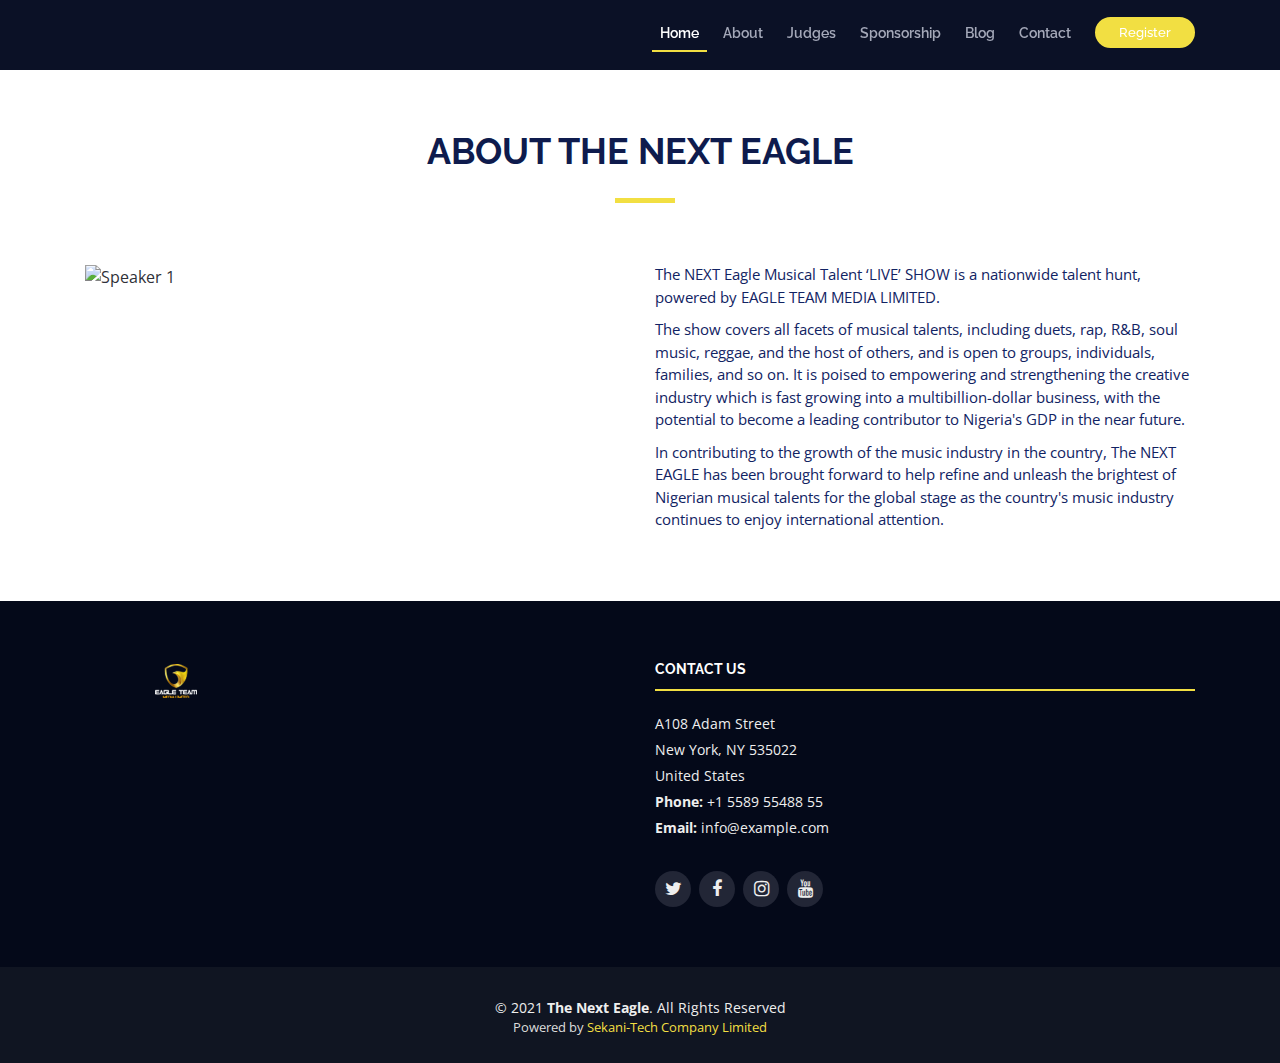
==== about.html @ f55b1b16 "changes" ====
<!DOCTYPE html>
<html lang="en">

<head>
  <meta charset="utf-8">
  <meta content="width=device-width, initial-scale=1.0" name="viewport">

  <title>The Next Eagle</title>
  <meta content="" name="descriptison">
  <meta content="" name="keywords">

  <!-- Favicons -->
  <link href="assets/img/favicon.png" rel="icon">
  <link href="assets/img/apple-touch-icon.png" rel="apple-touch-icon">

  <!-- Google Fonts -->
  <link href="https://fonts.googleapis.com/css?family=Open+Sans:300,300i,400,400i,700,700i|Raleway:300,400,500,700,800"
    rel="stylesheet">

  <!-- Vendor CSS Files -->
  <link href="assets/vendor/bootstrap/css/bootstrap.min.css" rel="stylesheet">
  <link href="assets/vendor/animate.css/animate.min.css" rel="stylesheet">
  <link href="assets/vendor/venobox/venobox.css" rel="stylesheet">
  <link href="assets/vendor/font-awesome/css/font-awesome.min.css" rel="stylesheet">
  <link href="assets/vendor/owl.carousel/assets/owl.carousel.min.css" rel="stylesheet">

  <!-- Template Main CSS File -->
  <link href="assets/css/style.css" rel="stylesheet">

  <!-- =======================================================
  * Template Name: TheEvent - v2.0.0
  * Template URL: https://bootstrapmade.com/theevent-conference-event-bootstrap-template/
  * Author: BootstrapMade.com
  * License: https://bootstrapmade.com/license/
  ======================================================== -->
</head>

<body>

  <!-- ======= Header ======= -->
  <header id="header" class="header-fixed">
    <div class="container">

      <div id="logo" class="pull-left">
        <!-- Uncomment below if you prefer to use a text logo -->
        <!-- <h1><a href="#intro">The<span>Event</span></a></h1>-->
        <a href="index.html" class="scrollto"><img src="assets/img/eagleteam.png" width="" alt="" title=""></a>
      </div>

      <nav id="nav-menu-container">
        <ul class="nav-menu">
          <li class="menu-active"><a href="index.html">Home</a></li>
          <li><a href="about.html">About</a></li>
          <li><a href="#speakers">Judges</a></li>
          <li><a href="#sponsors">Sponsorship</a></li>
          <li><a href="#contact">Blog</a></li>
          <li><a href="#contact">Contact</a></li>
          <li class="buy-tickets"><a href="register.html">Register</a></li>
          
        </ul>
      </nav><!-- #nav-menu-container -->
    </div>
  </header><!-- End Header -->

  <main id="main" class="main-page">

    <!-- ======= Speaker Details Sectionn ======= -->
    <section id="speakers-details" class="wow fadeIn">
      <div class="container">
        <div class="section-header">
          <h2>About The Next Eagle</h2>
          <!-- <p>Praesentium ut qui possimus sapiente nulla.</p> -->
        </div>

        <div class="row">
          <div class="col-md-6">
            <img src="assets/img/speakers/eagle.png" alt="Speaker 1" class="img-fluid">
          </div>

          <div class="col-md-6">
            <div class="details">
              <p>The NEXT Eagle Musical Talent ‘LIVE’ SHOW is a nationwide talent hunt, powered by EAGLE TEAM MEDIA
                LIMITED.</p>

              <p>The show covers all facets of musical talents, including duets, rap, R&B, soul music, reggae, and the
                host of others, and is open to groups, individuals, families, and so on. It is poised to empowering and
                strengthening the creative industry which is fast growing into a multibillion-dollar business, with the
                potential to become a leading contributor to Nigeria's GDP in the near future.</p>

              <p>In contributing to the growth of the music industry in the country, The NEXT EAGLE has been brought
                forward to help refine and unleash the brightest of Nigerian musical talents for the global stage as the
                country's music industry continues to enjoy international attention.</p>

            </div>
          </div>

        </div>
      </div>

    </section>

  </main><!-- End #main -->

  <!-- ======= Footer ======= -->
  <footer id="footer">
    <div class="footer-top">
      <div class="container">
        <div class="row">

          <div class="col-lg-6 col-md-6 footer-info">
            <img src="assets/img/thnexteaglee.png" alt="TheEvenet">
            <!-- <p>The NEXT Eagle Musical Talent LIVE Show is a nationwide talent hunt, powered by EAGLE TEAM MEDIA LIMITED. The show covers all facets of musical talents, including duets, rap, R&B, soul music, reggae, and the host of others, and is open to groups, individuals, families, and so on. It is poised to empowering and strengthening the creative industry which is fast growing into a multibillion-dollar business, with potential to become a leading contributor to Nigeria's GDP in the near future.</p> -->
          </div>

          <div class="col-lg-6 col-md-6 footer-contact">
            <h4>Contact Us</h4>
            <p>
              A108 Adam Street <br>
              New York, NY 535022<br>
              United States <br>
              <strong>Phone:</strong> +1 5589 55488 55<br>
              <strong>Email:</strong> info@example.com<br>
            </p>

            <div class="social-links">
              <a href="#" class="twitter"><i class="fa fa-twitter"></i></a>
              <a href="#" class="facebook"><i class="fa fa-facebook"></i></a>
              <a href="#" class="instagram"><i class="fa fa-instagram"></i></a>
              <a href="#" class="youtube"><i class="fa fa-youtube"></i></a>
            </div>

          </div>

        </div>


      </div>
    </div>
    </div>

    <div class="container">
      <div class="copyright">
        &copy; 2021 <strong>The Next Eagle</strong>. All Rights Reserved
      </div>
      <div class="credits">
        <!--
        All the links in the footer should remain intact.
        You can delete the links only if you purchased the pro version.
        Licensing information: https://bootstrapmade.com/license/
        Purchase the pro version with working PHP/AJAX contact form: https://bootstrapmade.com/buy/?theme=TheEvent
      -->
        Powered by <a href="https://sekanisystems.com.ng/" target="_blank">Sekani-Tech Company Limited</a>
      </div>
    </div>
  </footer><!-- End  Footer -->

  <a href="#" class="back-to-top"><i class="fa fa-angle-up"></i></a>

  <!-- Vendor JS Files -->
  <script src="assets/vendor/jquery/jquery.min.js"></script>
  <script src="assets/vendor/bootstrap/js/bootstrap.bundle.min.js"></script>
  <script src="assets/vendor/jquery.easing/jquery.easing.min.js"></script>
  <script src="assets/vendor/php-email-form/validate.js"></script>
  <script src="assets/vendor/wow/wow.min.js"></script>
  <script src="assets/vendor/venobox/venobox.min.js"></script>
  <script src="assets/vendor/owl.carousel/owl.carousel.min.js"></script>
  <script src="assets/vendor/superfish/superfish.min.js"></script>
  <script src="assets/vendor/hoverIntent/hoverIntent.js"></script>

  <!-- Template Main JS File -->
  <script src="assets/js/main.js"></script>

</body>

</html>
---- assets/vendor/venobox/venobox.css ----
/* ------ venobox.css --------*/
.vbox-overlay *, .vbox-overlay *:before, .vbox-overlay *:after{
    -webkit-backface-visibility: hidden;
    -webkit-box-sizing:border-box;
    -moz-box-sizing:border-box;
    box-sizing:border-box;
}
.vbox-overlay * { 
    -webkit-backface-visibility: visible;
    backface-visibility: visible;
}
.vbox-overlay{
    display: -webkit-flex;
    display: flex;
    -webkit-flex-direction: column;
    flex-direction: column;
    -webkit-justify-content: center;
    justify-content: center;
    -webkit-align-items: center;
    align-items: center;
    position: fixed;
    left: 0;
    top: 0;
    bottom: 0;
    right: 0;
    z-index: 1040;
    -webkit-transform:translateZ(1000px);
    transform: translateZ(1000px);
    transform-style: preserve-3d;
}

/* ----- navigation ----- */
.vbox-title{
    width: 100%;
    height: 40px;
    float: left;
    text-align: center;
    line-height: 28px;
    font-size: 12px;
    padding: 6px 40px;
    overflow: hidden;
    position: fixed;
    display: none;
    left: 0;
    z-index: 1050;
}
.vbox-close{
    cursor: pointer;
    position: fixed;
    top: -1px;
    right: 0;
    width: 50px;
    height: 40px;
    padding: 6px;
    display: block;
    background-position:10px center;
    overflow: hidden;
    font-size: 24px;
    line-height: 1;
    text-align: center;
    z-index: 1050;
}
.vbox-num{
    cursor: pointer;
    position: fixed;
    left: 0;
    height: 40px;
    display: block;
    overflow: hidden;
    line-height: 28px;
    font-size: 12px;
    padding: 6px 10px;
    display: none;
    z-index: 1050;
}
/* ----- navigation ARROWS ----- */
.vbox-next, .vbox-prev{
    position: fixed;
    top: 50%;
    margin-top: -15px;
    overflow: hidden;
    cursor: pointer;
    display: block;
    width: 45px;
    height: 45px;
    z-index: 1050;
}
.vbox-next span, .vbox-prev span{
    position: relative;
    width: 20px;
    height: 20px;
    border: 2px solid transparent;
    border-top-color: #B6B6B6;
    border-right-color: #B6B6B6;
    text-indent: -100px;
    position: absolute;
    top: 8px;
    display: block;
}
.vbox-prev{
    left: 15px;
}
.vbox-next{
    right: 15px;
}
.vbox-prev span{
    left: 10px;
    -ms-transform: rotate(-135deg);
    -webkit-transform: rotate(-135deg);
    transform: rotate(-135deg);
}
.vbox-next span{
    -ms-transform: rotate(45deg);
    -webkit-transform: rotate(45deg);
    transform: rotate(45deg);
    right: 10px;
}
/* ------- inline window ------ */
.vbox-inline{
    width: 420px;
    height: 315px;
    height: 70vh;
    padding: 10px;
    background: #fff;
    margin: 0 auto;
    overflow: auto;
    text-align: left;
}
/* ------- Video & iFrames window ------ */
.venoframe{
    max-width: 100%;
    width: 100%;
    border: none;
    width: 100%;
    height: 260px;
    height: 70vh;
}
.venoframe.vbvid{
    height: 260px;
}
@media (min-width: 768px) {
    .venoframe, .vbox-inline{
        width: 90%;
        height: 360px;
        height: 70vh;
    }
    .venoframe.vbvid{
        width: 640px;
        height: 360px;
    }
}
@media (min-width: 992px) {
    .venoframe, .vbox-inline{
        max-width: 1200px;
        width: 80%;
        height: 540px;
        height: 70vh;
    }
    .venoframe.vbvid{
        width: 960px;
        height: 540px;
    }
}
/* 
Please do NOT edit this part! 
or at least read this note: http://i.imgur.com/7C0ws9e.gif
*/
.vbox-open{
    overflow: hidden;
}
.vbox-container{
    position: absolute;
    left: 0;
    right: 0;
    top: 0;
    bottom: 0;
    overflow-x: hidden;
    overflow-y: scroll;
    overflow-scrolling: touch;
    -webkit-overflow-scrolling: touch;
    z-index: 20;
    max-height: 100%;

}

.vbox-content{
    text-align: center;
    float: left;
    width: 100%;
    position: relative;
    overflow: hidden;
    padding: 20px 10px;
}
.vbox-container img{
    max-width: 100%;
    height: auto;
}
.vbox-figlio{
    box-shadow: 0 0 12px rgba(0,0,0,0.19), 0 6px 6px rgba(0,0,0,0.23);
    max-width: 100%;
    text-align: initial;
}
img.vbox-figlio{
    -webkit-user-select: none;
-khtml-user-select: none;
-moz-user-select: none;
-o-user-select: none;
user-select: none;
}
.vbox-content.swipe-left{
    margin-left: -200px !important;
}
.vbox-content.swipe-right{
    margin-left: 200px !important;
}
.vbox-animated{
    webkit-transition: margin 300ms ease-out;
    transition: margin 300ms ease-out;
}

/* ---------- preloader ----------
 * SPINKIT 
 * http://tobiasahlin.com/spinkit/
-------------------------------- */
.sk-double-bounce,.sk-rotating-plane{width:40px;height:40px;margin:40px auto}.sk-rotating-plane{background-color:#333;-webkit-animation:sk-rotatePlane 1.2s infinite ease-in-out;animation:sk-rotatePlane 1.2s infinite ease-in-out}@-webkit-keyframes sk-rotatePlane{0%{-webkit-transform:perspective(120px) rotateX(0) rotateY(0);transform:perspective(120px) rotateX(0) rotateY(0)}50%{-webkit-transform:perspective(120px) rotateX(-180.1deg) rotateY(0);transform:perspective(120px) rotateX(-180.1deg) rotateY(0)}100%{-webkit-transform:perspective(120px) rotateX(-180deg) rotateY(-179.9deg);transform:perspective(120px) rotateX(-180deg) rotateY(-179.9deg)}}@keyframes sk-rotatePlane{0%{-webkit-transform:perspective(120px) rotateX(0) rotateY(0);transform:perspective(120px) rotateX(0) rotateY(0)}50%{-webkit-transform:perspective(120px) rotateX(-180.1deg) rotateY(0);transform:perspective(120px) rotateX(-180.1deg) rotateY(0)}100%{-webkit-transform:perspective(120px) rotateX(-180deg) rotateY(-179.9deg);transform:perspective(120px) rotateX(-180deg) rotateY(-179.9deg)}}.sk-double-bounce{position:relative}.sk-double-bounce .sk-child{width:100%;height:100%;border-radius:50%;background-color:#333;opacity:.6;position:absolute;top:0;left:0;-webkit-animation:sk-doubleBounce 2s infinite ease-in-out;animation:sk-doubleBounce 2s infinite ease-in-out}.sk-chasing-dots .sk-child,.sk-spinner-pulse,.sk-three-bounce .sk-child{background-color:#333;border-radius:100%}.sk-double-bounce .sk-double-bounce2{-webkit-animation-delay:-1s;animation-delay:-1s}@-webkit-keyframes sk-doubleBounce{0%,100%{-webkit-transform:scale(0);transform:scale(0)}50%{-webkit-transform:scale(1);transform:scale(1)}}@keyframes sk-doubleBounce{0%,100%{-webkit-transform:scale(0);transform:scale(0)}50%{-webkit-transform:scale(1);transform:scale(1)}}.sk-wave{margin:40px auto;width:50px;height:40px;text-align:center;font-size:10px}.sk-wave .sk-rect{background-color:#333;height:100%;width:6px;display:inline-block;-webkit-animation:sk-waveStretchDelay 1.2s infinite ease-in-out;animation:sk-waveStretchDelay 1.2s infinite ease-in-out}.sk-wave .sk-rect1{-webkit-animation-delay:-1.2s;animation-delay:-1.2s}.sk-wave .sk-rect2{-webkit-animation-delay:-1.1s;animation-delay:-1.1s}.sk-wave .sk-rect3{-webkit-animation-delay:-1s;animation-delay:-1s}.sk-wave .sk-rect4{-webkit-animation-delay:-.9s;animation-delay:-.9s}.sk-wave .sk-rect5{-webkit-animation-delay:-.8s;animation-delay:-.8s}@-webkit-keyframes sk-waveStretchDelay{0%,100%,40%{-webkit-transform:scaleY(.4);transform:scaleY(.4)}20%{-webkit-transform:scaleY(1);transform:scaleY(1)}}@keyframes sk-waveStretchDelay{0%,100%,40%{-webkit-transform:scaleY(.4);transform:scaleY(.4)}20%{-webkit-transform:scaleY(1);transform:scaleY(1)}}.sk-wandering-cubes{margin:40px auto;width:40px;height:40px;position:relative}.sk-wandering-cubes .sk-cube{background-color:#333;width:10px;height:10px;position:absolute;top:0;left:0;-webkit-animation:sk-wanderingCube 1.8s ease-in-out -1.8s infinite both;animation:sk-wanderingCube 1.8s ease-in-out -1.8s infinite both}.sk-chasing-dots,.sk-spinner-pulse{width:40px;height:40px;margin:40px auto}.sk-wandering-cubes .sk-cube2{-webkit-animation-delay:-.9s;animation-delay:-.9s}@-webkit-keyframes sk-wanderingCube{0%{-webkit-transform:rotate(0);transform:rotate(0)}25%{-webkit-transform:translateX(30px) rotate(-90deg) scale(.5);transform:translateX(30px) rotate(-90deg) scale(.5)}50%{-webkit-transform:translateX(30px) translateY(30px) rotate(-179deg);transform:translateX(30px) translateY(30px) rotate(-179deg)}50.1%{-webkit-transform:translateX(30px) translateY(30px) rotate(-180deg);transform:translateX(30px) translateY(30px) rotate(-180deg)}75%{-webkit-transform:translateX(0) translateY(30px) rotate(-270deg) scale(.5);transform:translateX(0) translateY(30px) rotate(-270deg) scale(.5)}100%{-webkit-transform:rotate(-360deg);transform:rotate(-360deg)}}@keyframes sk-wanderingCube{0%{-webkit-transform:rotate(0);transform:rotate(0)}25%{-webkit-transform:translateX(30px) rotate(-90deg) scale(.5);transform:translateX(30px) rotate(-90deg) scale(.5)}50%{-webkit-transform:translateX(30px) translateY(30px) rotate(-179deg);transform:translateX(30px) translateY(30px) rotate(-179deg)}50.1%{-webkit-transform:translateX(30px) translateY(30px) rotate(-180deg);transform:translateX(30px) translateY(30px) rotate(-180deg)}75%{-webkit-transform:translateX(0) translateY(30px) rotate(-270deg) scale(.5);transform:translateX(0) translateY(30px) rotate(-270deg) scale(.5)}100%{-webkit-transform:rotate(-360deg);transform:rotate(-360deg)}}.sk-spinner-pulse{-webkit-animation:sk-pulseScaleOut 1s infinite ease-in-out;animation:sk-pulseScaleOut 1s infinite ease-in-out}@-webkit-keyframes sk-pulseScaleOut{0%{-webkit-transform:scale(0);transform:scale(0)}100%{-webkit-transform:scale(1);transform:scale(1);opacity:0}}@keyframes sk-pulseScaleOut{0%{-webkit-transform:scale(0);transform:scale(0)}100%{-webkit-transform:scale(1);transform:scale(1);opacity:0}}.sk-chasing-dots{position:relative;text-align:center;-webkit-animation:sk-chasingDotsRotate 2s infinite linear;animation:sk-chasingDotsRotate 2s infinite linear}.sk-chasing-dots .sk-child{width:60%;height:60%;display:inline-block;position:absolute;top:0;-webkit-animation:sk-chasingDotsBounce 2s infinite ease-in-out;animation:sk-chasingDotsBounce 2s infinite ease-in-out}.sk-chasing-dots .sk-dot2{top:auto;bottom:0;-webkit-animation-delay:-1s;animation-delay:-1s}@-webkit-keyframes sk-chasingDotsRotate{100%{-webkit-transform:rotate(360deg);transform:rotate(360deg)}}@keyframes sk-chasingDotsRotate{100%{-webkit-transform:rotate(360deg);transform:rotate(360deg)}}@-webkit-keyframes sk-chasingDotsBounce{0%,100%{-webkit-transform:scale(0);transform:scale(0)}50%{-webkit-transform:scale(1);transform:scale(1)}}@keyframes sk-chasingDotsBounce{0%,100%{-webkit-transform:scale(0);transform:scale(0)}50%{-webkit-transform:scale(1);transform:scale(1)}}.sk-three-bounce{margin:40px auto;width:80px;text-align:center}.sk-three-bounce .sk-child{width:20px;height:20px;display:inline-block;-webkit-animation:sk-three-bounce 1.4s ease-in-out 0s infinite both;animation:sk-three-bounce 1.4s ease-in-out 0s infinite both}.sk-circle .sk-child:before,.sk-fading-circle .sk-circle:before{display:block;border-radius:100%;content:'';background-color:#333}.sk-three-bounce .sk-bounce1{-webkit-animation-delay:-.32s;animation-delay:-.32s}.sk-three-bounce .sk-bounce2{-webkit-animation-delay:-.16s;animation-delay:-.16s}@-webkit-keyframes sk-three-bounce{0%,100%,80%{-webkit-transform:scale(0);transform:scale(0)}40%{-webkit-transform:scale(1);transform:scale(1)}}@keyframes sk-three-bounce{0%,100%,80%{-webkit-transform:scale(0);transform:scale(0)}40%{-webkit-transform:scale(1);transform:scale(1)}}.sk-circle{margin:40px auto;width:40px;height:40px;position:relative}.sk-circle .sk-child{width:100%;height:100%;position:absolute;left:0;top:0}.sk-circle .sk-child:before{margin:0 auto;width:15%;height:15%;-webkit-animation:sk-circleBounceDelay 1.2s infinite ease-in-out both;animation:sk-circleBounceDelay 1.2s infinite ease-in-out both}.sk-circle .sk-circle2{-webkit-transform:rotate(30deg);-ms-transform:rotate(30deg);transform:rotate(30deg)}.sk-circle .sk-circle3{-webkit-transform:rotate(60deg);-ms-transform:rotate(60deg);transform:rotate(60deg)}.sk-circle .sk-circle4{-webkit-transform:rotate(90deg);-ms-transform:rotate(90deg);transform:rotate(90deg)}.sk-circle .sk-circle5{-webkit-transform:rotate(120deg);-ms-transform:rotate(120deg);transform:rotate(120deg)}.sk-circle .sk-circle6{-webkit-transform:rotate(150deg);-ms-transform:rotate(150deg);transform:rotate(150deg)}.sk-circle .sk-circle7{-webkit-transform:rotate(180deg);-ms-transform:rotate(180deg);transform:rotate(180deg)}.sk-circle .sk-circle8{-webkit-transform:rotate(210deg);-ms-transform:rotate(210deg);transform:rotate(210deg)}.sk-circle .sk-circle9{-webkit-transform:rotate(240deg);-ms-transform:rotate(240deg);transform:rotate(240deg)}.sk-circle .sk-circle10{-webkit-transform:rotate(270deg);-ms-transform:rotate(270deg);transform:rotate(270deg)}.sk-circle .sk-circle11{-webkit-transform:rotate(300deg);-ms-transform:rotate(300deg);transform:rotate(300deg)}.sk-circle .sk-circle12{-webkit-transform:rotate(330deg);-ms-transform:rotate(330deg);transform:rotate(330deg)}.sk-circle .sk-circle2:before{-webkit-animation-delay:-1.1s;animation-delay:-1.1s}.sk-circle .sk-circle3:before{-webkit-animation-delay:-1s;animation-delay:-1s}.sk-circle .sk-circle4:before{-webkit-animation-delay:-.9s;animation-delay:-.9s}.sk-circle .sk-circle5:before{-webkit-animation-delay:-.8s;animation-delay:-.8s}.sk-circle .sk-circle6:before{-webkit-animation-delay:-.7s;animation-delay:-.7s}.sk-circle .sk-circle7:before{-webkit-animation-delay:-.6s;animation-delay:-.6s}.sk-circle .sk-circle8:before{-webkit-animation-delay:-.5s;animation-delay:-.5s}.sk-circle .sk-circle9:before{-webkit-animation-delay:-.4s;animation-delay:-.4s}.sk-circle .sk-circle10:before{-webkit-animation-delay:-.3s;animation-delay:-.3s}.sk-circle .sk-circle11:before{-webkit-animation-delay:-.2s;animation-delay:-.2s}.sk-circle .sk-circle12:before{-webkit-animation-delay:-.1s;animation-delay:-.1s}@-webkit-keyframes sk-circleBounceDelay{0%,100%,80%{-webkit-transform:scale(0);transform:scale(0)}40%{-webkit-transform:scale(1);transform:scale(1)}}@keyframes sk-circleBounceDelay{0%,100%,80%{-webkit-transform:scale(0);transform:scale(0)}40%{-webkit-transform:scale(1);transform:scale(1)}}.sk-cube-grid{width:40px;height:40px;margin:40px auto}.sk-cube-grid .sk-cube{width:33.33%;height:33.33%;background-color:#333;float:left;-webkit-animation:sk-cubeGridScaleDelay 1.3s infinite ease-in-out;animation:sk-cubeGridScaleDelay 1.3s infinite ease-in-out}.sk-cube-grid .sk-cube1{-webkit-animation-delay:.2s;animation-delay:.2s}.sk-cube-grid .sk-cube2{-webkit-animation-delay:.3s;animation-delay:.3s}.sk-cube-grid .sk-cube3{-webkit-animation-delay:.4s;animation-delay:.4s}.sk-cube-grid .sk-cube4{-webkit-animation-delay:.1s;animation-delay:.1s}.sk-cube-grid .sk-cube5{-webkit-animation-delay:.2s;animation-delay:.2s}.sk-cube-grid .sk-cube6{-webkit-animation-delay:.3s;animation-delay:.3s}.sk-cube-grid .sk-cube7{-webkit-animation-delay:0ms;animation-delay:0ms}.sk-cube-grid .sk-cube8{-webkit-animation-delay:.1s;animation-delay:.1s}.sk-cube-grid .sk-cube9{-webkit-animation-delay:.2s;animation-delay:.2s}@-webkit-keyframes sk-cubeGridScaleDelay{0%,100%,70%{-webkit-transform:scale3D(1,1,1);transform:scale3D(1,1,1)}35%{-webkit-transform:scale3D(0,0,1);transform:scale3D(0,0,1)}}@keyframes sk-cubeGridScaleDelay{0%,100%,70%{-webkit-transform:scale3D(1,1,1);transform:scale3D(1,1,1)}35%{-webkit-transform:scale3D(0,0,1);transform:scale3D(0,0,1)}}.sk-fading-circle{margin:40px auto;width:40px;height:40px;position:relative}.sk-fading-circle .sk-circle{width:100%;height:100%;position:absolute;left:0;top:0}.sk-fading-circle .sk-circle:before{margin:0 auto;width:15%;height:15%;-webkit-animation:sk-circleFadeDelay 1.2s infinite ease-in-out both;animation:sk-circleFadeDelay 1.2s infinite ease-in-out both}.sk-fading-circle .sk-circle2{-webkit-transform:rotate(30deg);-ms-transform:rotate(30deg);transform:rotate(30deg)}.sk-fading-circle .sk-circle3{-webkit-transform:rotate(60deg);-ms-transform:rotate(60deg);transform:rotate(60deg)}.sk-fading-circle .sk-circle4{-webkit-transform:rotate(90deg);-ms-transform:rotate(90deg);transform:rotate(90deg)}.sk-fading-circle .sk-circle5{-webkit-transform:rotate(120deg);-ms-transform:rotate(120deg);transform:rotate(120deg)}.sk-fading-circle .sk-circle6{-webkit-transform:rotate(150deg);-ms-transform:rotate(150deg);transform:rotate(150deg)}.sk-fading-circle .sk-circle7{-webkit-transform:rotate(180deg);-ms-transform:rotate(180deg);transform:rotate(180deg)}.sk-fading-circle .sk-circle8{-webkit-transform:rotate(210deg);-ms-transform:rotate(210deg);transform:rotate(210deg)}.sk-fading-circle .sk-circle9{-webkit-transform:rotate(240deg);-ms-transform:rotate(240deg);transform:rotate(240deg)}.sk-fading-circle .sk-circle10{-webkit-transform:rotate(270deg);-ms-transform:rotate(270deg);transform:rotate(270deg)}.sk-fading-circle .sk-circle11{-webkit-transform:rotate(300deg);-ms-transform:rotate(300deg);transform:rotate(300deg)}.sk-fading-circle .sk-circle12{-webkit-transform:rotate(330deg);-ms-transform:rotate(330deg);transform:rotate(330deg)}.sk-fading-circle .sk-circle2:before{-webkit-animation-delay:-1.1s;animation-delay:-1.1s}.sk-fading-circle .sk-circle3:before{-webkit-animation-delay:-1s;animation-delay:-1s}.sk-fading-circle .sk-circle4:before{-webkit-animation-delay:-.9s;animation-delay:-.9s}.sk-fading-circle .sk-circle5:before{-webkit-animation-delay:-.8s;animation-delay:-.8s}.sk-fading-circle .sk-circle6:before{-webkit-animation-delay:-.7s;animation-delay:-.7s}.sk-fading-circle .sk-circle7:before{-webkit-animation-delay:-.6s;animation-delay:-.6s}.sk-fading-circle .sk-circle8:before{-webkit-animation-delay:-.5s;animation-delay:-.5s}.sk-fading-circle .sk-circle9:before{-webkit-animation-delay:-.4s;animation-delay:-.4s}.sk-fading-circle .sk-circle10:before{-webkit-animation-delay:-.3s;animation-delay:-.3s}.sk-fading-circle .sk-circle11:before{-webkit-animation-delay:-.2s;animation-delay:-.2s}.sk-fading-circle .sk-circle12:before{-webkit-animation-delay:-.1s;animation-delay:-.1s}@-webkit-keyframes sk-circleFadeDelay{0%,100%,39%{opacity:0}40%{opacity:1}}@keyframes sk-circleFadeDelay{0%,100%,39%{opacity:0}40%{opacity:1}}.sk-folding-cube{margin:40px auto;width:40px;height:40px;position:relative;-webkit-transform:rotateZ(45deg);transform:rotateZ(45deg)}.sk-folding-cube .sk-cube{float:left;width:50%;height:50%;position:relative;-webkit-transform:scale(1.1);-ms-transform:scale(1.1);transform:scale(1.1)}.sk-folding-cube .sk-cube:before{content:'';position:absolute;top:0;left:0;width:100%;height:100%;background-color:#333;-webkit-animation:sk-foldCubeAngle 2.4s infinite linear both;animation:sk-foldCubeAngle 2.4s infinite linear both;-webkit-transform-origin:100% 100%;-ms-transform-origin:100% 100%;transform-origin:100% 100%}.sk-folding-cube .sk-cube2{-webkit-transform:scale(1.1) rotateZ(90deg);transform:scale(1.1) rotateZ(90deg)}.sk-folding-cube .sk-cube3{-webkit-transform:scale(1.1) rotateZ(180deg);transform:scale(1.1) rotateZ(180deg)}.sk-folding-cube .sk-cube4{-webkit-transform:scale(1.1) rotateZ(270deg);transform:scale(1.1) rotateZ(270deg)}.sk-folding-cube .sk-cube2:before{-webkit-animation-delay:.3s;animation-delay:.3s}.sk-folding-cube .sk-cube3:before{-webkit-animation-delay:.6s;animation-delay:.6s}.sk-folding-cube .sk-cube4:before{-webkit-animation-delay:.9s;animation-delay:.9s}@-webkit-keyframes sk-foldCubeAngle{0%,10%{-webkit-transform:perspective(140px) rotateX(-180deg);transform:perspective(140px) rotateX(-180deg);opacity:0}25%,75%{-webkit-transform:perspective(140px) rotateX(0);transform:perspective(140px) rotateX(0);opacity:1}100%,90%{-webkit-transform:perspective(140px) rotateY(180deg);transform:perspective(140px) rotateY(180deg);opacity:0}}@keyframes sk-foldCubeAngle{0%,10%{-webkit-transform:perspective(140px) rotateX(-180deg);transform:perspective(140px) rotateX(-180deg);opacity:0}25%,75%{-webkit-transform:perspective(140px) rotateX(0);transform:perspective(140px) rotateX(0);opacity:1}100%,90%{-webkit-transform:perspective(140px) rotateY(180deg);transform:perspective(140px) rotateY(180deg);opacity:0}}
---- assets/css/style.css ----
/**
* Template Name: TheEvent - v2.0.0
* Template URL: https://bootstrapmade.com/theevent-conference-event-bootstrap-template/
* Author: BootstrapMade.com
* License: https://bootstrapmade.com/license/
*/

/*--------------------------------------------------------------
# General
--------------------------------------------------------------*/
body {
  background: #fff;
  color: #2f3138;
  font-family: "Open Sans", sans-serif;
}

a {
  color: #f2df42;
  transition: 0.5s;
}

a:hover, a:active, a:focus {
  color: #f8234a;
  outline: none;
  text-decoration: none;
}

p {
  padding: 0;
  margin: 0 0 30px 0;
}

h1, h2, h3, h4, h5, h6 {
  font-family: "Raleway", sans-serif;
  font-weight: 400;
  margin: 0 0 20px 0;
  padding: 0;
  color: #0e1b4d;
}

.main-page {
  margin-top: 70px;
}

.wow {
  visibility: hidden;
}

/* Prelaoder */
#preloader {
  position: fixed;
  left: 0;
  top: 0;
  z-index: 999;
  width: 100%;
  height: 100%;
  overflow: visible;
  background: #fff url("../img/preloader.svg") no-repeat center center;
}

/* Back to top button */
.back-to-top {
  position: fixed;
  display: none;
  background: #f2df42;
  color: #fff;
  width: 40px;
  height: 40px;
  text-align: center;
  border-radius: 50px;
  right: 15px;
  bottom: 15px;
  transition: background 0.5s ease-in-out;
}

.back-to-top i {
  font-size: 24px;
  padding-top: 6px;
}

@media (max-width: 768px) {
  .back-to-top {
    bottom: 15px;
  }
}

.back-to-top:focus {
  background: #e0072f;
  color: #fff;
  outline: none;
}

.back-to-top:hover {
  background: #e0072f;
  color: #fff;
}

/* Sections Header
--------------------------------*/
.section-header {
  margin-bottom: 60px;
  position: relative;
  padding-bottom: 20px;
}

.section-header::before {
  content: '';
  position: absolute;
  display: block;
  width: 60px;
  height: 5px;
  background: #f2df42;
  bottom: 0;
  left: calc(50% - 25px);
}

.section-header h2 {
  font-size: 36px;
  text-transform: uppercase;
  text-align: center;
  font-weight: 700;
  margin-bottom: 10px;
}

.section-header p {
  text-align: center;
  padding: 0;
  margin: 0;
  font-size: 18px;
  font-weight: 500;
  color: #9195a2;
}

.section-with-bg {
  background-color: #f6f7fd;
}

/*--------------------------------------------------------------
# Header
--------------------------------------------------------------*/
#header {
  height: 90px;
  padding: 25px 0;
  position: fixed;
  left: 0;
  top: 0;
  right: 0;
  transition: all 0.5s;
  z-index: 997;
}

@media (max-width: 991px) {
  #header {
    background: rgba(6, 12, 34, 0.98);
    height: 70px;
    padding: 15px 0;
    transition: all 0.5s;
  }
}

@media (max-width: 1199px) {
  #header .container {
    max-width: 100%;
  }
}

#header.header-scrolled, #header.header-fixed {
  background: rgba(6, 12, 34, 0.98);
  height: 70px;
  padding: 15px 0;
  transition: all 0.5s;
}

#header #logo h1 {
  font-size: 36px;
  margin: 0;
  padding: 6px 0;
  line-height: 1;
  font-family: "Raleway", sans-serif;
  font-weight: 700;
  letter-spacing: 3px;
  text-transform: uppercase;
}

#header #logo h1 span {
  color: #f2df42;
}

#header #logo h1 a, #header #logo h1 a:hover {
  color: #fff;
}

#header #logo img {
  padding: 0;
  margin: 0;
  max-height: 60px;
  
}

/*--------------------------------------------------------------
# Navigation Menu
--------------------------------------------------------------*/
/* Nav Menu Essentials */
.nav-menu, .nav-menu * {
  margin: 0;
  padding: 0;
  list-style: none;
}

.nav-menu ul {
  position: absolute;
  display: none;
  top: 100%;
  left: 0;
  z-index: 99;
}

.nav-menu li {
  position: relative;
  white-space: nowrap;
}

.nav-menu > li {
  float: left;
}

.nav-menu li:hover > ul,
.nav-menu li.sfHover > ul {
  display: block;
}

.nav-menu ul ul {
  top: 0;
  left: 100%;
}

.nav-menu ul li {
  min-width: 180px;
}

/* Nav Menu Arrows */
.sf-arrows .sf-with-ul {
  padding-right: 30px;
}

.sf-arrows .sf-with-ul:after {
  content: "\f107";
  position: absolute;
  right: 15px;
  font-family: FontAwesome;
  font-style: normal;
  font-weight: normal;
}

.sf-arrows ul .sf-with-ul:after {
  content: "\f105";
}

/* Nav Meu Container */
#nav-menu-container {
  float: right;
  margin: 0;
}

@media (max-width: 991px) {
  #nav-menu-container {
    display: none;
  }
}

/* Nav Meu Styling */
.nav-menu a {
  padding: 8px;
  text-decoration: none;
  display: inline-block;
  color: rgba(202, 206, 221, 0.8);
  font-family: "Raleway", sans-serif;
  font-weight: 600;
  font-size: 14px;
  outline: none;
}

@media (max-width: 1199px) {
  .nav-menu a {
    padding: 8px 4px;
  }
}

.nav-menu .menu-active a, .nav-menu a:hover {
  color: #fff;
}

.nav-menu > li {
  margin-left: 8px;
}

.nav-menu > li > a:before {
  content: "";
  position: absolute;
  width: 0;
  height: 2px;
  bottom: 0;
  left: 0;
  background-color: #f2df42;
  visibility: hidden;
  transition: all 0.3s ease-in-out 0s;
}

.nav-menu a:hover:before, .nav-menu li:hover > a:before, .nav-menu .menu-active > a:before {
  visibility: visible;
  width: 100%;
}

.nav-menu li.buy-tickets a {
  color: #fff;
  background: #f2df42;
  padding: 7px 22px;
  border-radius: 50px;
  border: 2px solid #f2df42;
  transition: all ease-in-out 0.3s;
  font-weight: 500;
  margin-left: 8px;
  margin-top: 2px;
  line-height: 1;
  font-size: 13px;
}

.nav-menu li.buy-tickets a:hover {
  background: none;
}

.nav-menu li.buy-tickets:hover a:before, .nav-menu li.buy-tickets.menu-active a:before {
  visibility: hidden;
}

.nav-menu ul {
  margin: 4px 0 0 0;
  padding: 10px;
  box-shadow: 0px 0px 30px rgba(127, 137, 161, 0.25);
  background: #fff;
  border-radius: 3px;
}

.nav-menu ul li {
  transition: 0.3s;
}

.nav-menu ul li a {
  padding: 10px;
  color: #060c22;
  transition: 0.3s;
  display: block;
  font-size: 13px;
  text-transform: none;
  border-radius: 3px;
}

.nav-menu ul li:hover > a {
  background: #f2df42;
  color: #fff;
}

.nav-menu ul ul {
  margin: 0;
}

/* Mobile Nav Toggle */
#mobile-nav-toggle {
  position: fixed;
  right: 0;
  top: 0;
  z-index: 999;
  margin: 15px 15px 0 0;
  border: 0;
  background: none;
  font-size: 24px;
  display: none;
  transition: all 0.4s;
  outline: none;
  cursor: pointer;
}

#mobile-nav-toggle i {
  color: #fff;
}

@media (max-width: 991px) {
  #mobile-nav-toggle {
    display: inline;
  }
}

/* Mobile Nav Styling */
#mobile-nav {
  position: fixed;
  top: 0;
  padding-top: 18px;
  bottom: 0;
  z-index: 998;
  background: rgba(6, 12, 34, 0.9);
  left: -260px;
  width: 260px;
  overflow-y: auto;
  transition: 0.4s;
}

#mobile-nav ul {
  padding: 0;
  margin: 0;
  list-style: none;
}

#mobile-nav ul li {
  position: relative;
}

#mobile-nav ul li a {
  color: #fff;
  font-size: 17px;
  overflow: hidden;
  padding: 10px 22px 10px 15px;
  position: relative;
  text-decoration: none;
  width: 100%;
  display: block;
  outline: none;
}

#mobile-nav ul li a:hover {
  color: #f2df42;
}

#mobile-nav ul li li {
  padding-left: 30px;
}

#mobile-nav ul .menu-has-children i {
  position: absolute;
  right: 0;
  z-index: 99;
  padding: 15px;
  cursor: pointer;
  color: #fff;
}

#mobile-nav ul .menu-has-children i.fa-chevron-up {
  color: #f2df42;
}

#mobile-nav ul .menu-item-active {
  color: #f2df42;
}

#mobile-body-overly {
  width: 100%;
  height: 100%;
  z-index: 997;
  top: 0;
  left: 0;
  position: fixed;
  background: rgba(6, 12, 34, 0.8);
  display: none;
}

/* Mobile Nav body classes */
body.mobile-nav-active {
  overflow: hidden;
}

body.mobile-nav-active #mobile-nav {
  left: 0;
}

body.mobile-nav-active #mobile-nav-toggle {
  color: #fff;
}

/*--------------------------------------------------------------
# Intro Section
--------------------------------------------------------------*/
#intro {
  width: 100%;
  height: 100vh;
  background: url(../img/thenexteagle.jpg) top center;
  background-size: cover;
  overflow: hidden;
  position: relative;
}

@media (min-width: 1024px) {
  #intro {
    background-attachment: fixed;
  }
}

#intro:before {
  content: "";
  background: rgba(6, 12, 34, 0.8);
  position: absolute;
  bottom: 0;
  top: 0;
  left: 0;
  right: 0;
}

#intro .intro-container {
  position: absolute;
  bottom: 0;
  left: 0;
  top: 90px;
  right: 0;
  display: flex;
  justify-content: center;
  align-items: center;
  flex-direction: column;
  text-align: center;
  padding: 0 15px;
}

@media (max-width: 991px) {
  #intro .intro-container {
    top: 70px;
  }
}

#intro h1 {
  color: #fff;
  font-family: "Raleway", sans-serif;
  font-size: 56px;
  font-weight: 600;
  text-transform: uppercase;
}

#intro h1 span {
  color: #f2df42;
}

@media (max-width: 991px) {
  #intro h1 {
    font-size: 34px;
  }
}

#intro p {
  color: #f2df42;
  font-weight: 700;
  font-size: 20px;
}

@media (max-width: 991px) {
  #intro p {
    font-size: 16px;
  }
}

#intro .play-btn {
  width: 94px;
  height: 94px;
  background: radial-gradient(#f2df42 50%, rgba(101, 111, 150, 0.15) 52%);
  border-radius: 50%;
  display: block;
  position: relative;
  overflow: hidden;
}

#intro .play-btn::after {
  content: '';
  position: absolute;
  left: 50%;
  top: 50%;
  transform: translateX(-40%) translateY(-50%);
  width: 0;
  height: 0;
  border-top: 10px solid transparent;
  border-bottom: 10px solid transparent;
  border-left: 15px solid #fff;
  z-index: 100;
  transition: all 400ms cubic-bezier(0.55, 0.055, 0.675, 0.19);
}

#intro .play-btn:before {
  content: '';
  position: absolute;
  width: 120px;
  height: 120px;
  -webkit-animation-delay: 0s;
  animation-delay: 0s;
  -webkit-animation: pulsate-btn 2s;
  animation: pulsate-btn 2s;
  -webkit-animation-direction: forwards;
  animation-direction: forwards;
  -webkit-animation-iteration-count: infinite;
  animation-iteration-count: infinite;
  -webkit-animation-timing-function: steps;
  animation-timing-function: steps;
  opacity: 1;
  border-radius: 50%;
  border: 2px solid rgba(163, 163, 163, 0.4);
  top: -15%;
  left: -15%;
  background: rgba(198, 16, 0, 0);
}
#
#intro .play-btn:hover::after {
  border-left: 15px solid #f2df42;
  transform: scale(20);
}

#intro .play-btn:hover::before {
  content: '';
  position: absolute;
  left: 50%;
  top: 50%;
  transform: translateX(-40%) translateY(-50%);
  width: 0;
  height: 0;
  border: none;
  border-top: 10px solid transparent;
  border-bottom: 10px solid transparent;
  border-left: 15px solid #fff;
  z-index: 200;
  -webkit-animation: none;
  animation: none;
  border-radius: 0;
}

#intro .about-btn {
  font-family: "Raleway", sans-serif;
  font-weight: 500;
  font-size: 14px;
  letter-spacing: 1px;
  display: inline-block;
  padding: 12px 32px;
  border-radius: 50px;
  transition: 0.5s;
  line-height: 1;
  margin: 10px;
  color: #fff;
  -webkit-animation-delay: 0.8s;
  animation-delay: 0.8s;
  border: 2px solid #f2df42;
}

#intro .about-btn:hover {
  background: #f2df42;
  color: #fff;
}

@-webkit-keyframes pulsate-btn {
  0% {
    transform: scale(0.6, 0.6);
    opacity: 1;
  }
  100% {
    transform: scale(1, 1);
    opacity: 0;
  }
}

@keyframes pulsate-btn {
  0% {
    transform: scale(0.6, 0.6);
    opacity: 1;
  }
  100% {
    transform: scale(1, 1);
    opacity: 0;
  }
}

/*--------------------------------------------------------------
# About Section
--------------------------------------------------------------*/
#about {
  background: url("../img/about-bg.jpg");
  background-size: cover;
  overflow: hidden;
  position: relative;
  color: #fff;
  padding: 60px 0 40px 0;
}

@media (min-width: 1024px) {
  #about {
    background-attachment: fixed;
  }
}

#about:before {
  content: "";
  background: rgba(13, 20, 41, 0.8);
  position: absolute;
  bottom: 0;
  top: 0;
  left: 0;
  right: 0;
}

#about h2 {
  font-size: 36px;
  font-weight: bold;
  margin-bottom: 10px;
  color: #fff;
}

#about h3 {
  font-size: 18px;
  font-weight: bold;
  text-transform: uppercase;
  margin-bottom: 10px;
  color: #fff;
}

#about p {
  font-size: 14px;
  margin-bottom: 20px;
  color: #fff;
}

/*--------------------------------------------------------------
# Speakers Section
--------------------------------------------------------------*/
#speakers {
  padding: 60px 0 30px 0;
}

#speakers .speaker {
  position: relative;
  overflow: hidden;
  margin-bottom: 30px;
}

#speakers .speaker .details {
  background: rgba(6, 12, 34, 0.76);
  position: absolute;
  left: 0;
  bottom: -30px;
  right: 0;
  text-align: center;
  padding-top: 10px;
  transition: all 300ms cubic-bezier(0.645, 0.045, 0.355, 1);
}

#speakers .speaker .details h3 {
  color: #fff;
  font-size: 22px;
  font-weight: 600;
  margin-bottom: 5px;
}

#speakers .speaker .details p {
  color: #fff;
  font-size: 15px;
  margin-bottom: 10px;
  font-style: italic;
}

#speakers .speaker .details .social {
  height: 30px;
}

#speakers .speaker .details a {
  color: #fff;
}

#speakers .speaker .details a:hover {
  color: #f2df42;
}

#speakers .speaker:hover .details {
  bottom: 0;
}

#speakers-details {
  padding: 60px 0;
}

#speakers-details .details h2 {
  color: #112363;
  font-size: 28px;
  font-weight: 700;
  margin-bottom: 10px;
}

#speakers-details .details .social {
  margin-bottom: 15px;
}

#speakers-details .details .social a {
  background: #e9edfb;
  color: #112363;
  line-height: 1;
  display: inline-block;
  text-align: center;
  border-radius: 50%;
  width: 36px;
  height: 36px;
  padding-top: 9px;
}

#speakers-details .details .social a:hover {
  background: #f2df42;
  color: #fff;
}

#speakers-details .details .social a i {
  font-size: 18px;
}

#speakers-details .details p {
  color: #112363;
  font-size: 15px;
  margin-bottom: 10px;
}

/*--------------------------------------------------------------
# Schedule Section
--------------------------------------------------------------*/
#schedule {
  padding: 60px 0 60px 0;
}

#schedule .nav-tabs {
  text-align: center;
  margin: auto;
  display: block;
  border-bottom: 0;
  margin-bottom: 30px;
}

#schedule .nav-tabs li {
  display: inline-block;
  margin-bottom: 0;
}

#schedule .nav-tabs a {
  border: none;
  border-radius: 50px;
  font-weight: 600;
  background-color: #0e1b4d;
  color: #fff;
  padding: 10px 100px;
}

@media (max-width: 991px) {
  #schedule .nav-tabs a {
    padding: 8px 60px;
  }
}

@media (max-width: 767px) {
  #schedule .nav-tabs a {
    padding: 8px 50px;
  }
}

@media (max-width: 480px) {
  #schedule .nav-tabs a {
    padding: 8px 30px;
  }
}

#schedule .nav-tabs a.active {
  background-color: #f2df42;
  color: #fff;
}

#schedule .sub-heading {
  text-align: center;
  font-size: 18px;
  font-style: italic;
  margin: 0 auto 30px auto;
}

@media (min-width: 991px) {
  #schedule .sub-heading {
    width: 75%;
  }
}

#schedule .tab-pane {
  transition: ease-in-out .2s;
}

#schedule .schedule-item {
  border-bottom: 1px solid #cad4f6;
  padding-top: 15px;
  padding-bottom: 15px;
  transition: background-color ease-in-out 0.3s;
}

#schedule .schedule-item:hover {
  background-color: #fff;
}

#schedule .schedule-item time {
  padding-bottom: 5px;
  display: inline-block;
}

#schedule .schedule-item .speaker {
  width: 60px;
  height: 60px;
  overflow: hidden;
  border-radius: 50%;
  float: left;
  margin: 0 10px 10px 0;
}

#schedule .schedule-item .speaker img {
  height: 100%;
  transform: translateX(-50%);
  margin-left: 50%;
  transition: all ease-in-out 0.3s;
}

#schedule .schedule-item h4 {
  font-size: 18px;
  font-weight: 600;
  margin-bottom: 5px;
}

#schedule .schedule-item h4 span {
  font-style: italic;
  color: #19328e;
  font-weight: normal;
  font-size: 16px;
}

#schedule .schedule-item p {
  font-style: italic;
  color: #152b79;
  margin-bottom: 0;
}

/*--------------------------------------------------------------
# Venue Section
--------------------------------------------------------------*/
#venue {
  padding: 60px 0;
}

#venue .container-fluid {
  margin-bottom: 3px;
}

#venue .venue-map iframe {
  width: 100%;
  height: 100%;
  min-height: 300px;
}

#venue .venue-info {
  background: url("../img/venue-info-bg.jpg") top center no-repeat;
  background-size: cover;
  position: relative;
  padding-top: 60px;
  padding-bottom: 60px;
}

#venue .venue-info:before {
  content: "";
  background: rgba(13, 20, 41, 0.8);
  position: absolute;
  bottom: 0;
  top: 0;
  left: 0;
  right: 0;
}

#venue .venue-info h3 {
  font-size: 36px;
  font-weight: 700;
  color: #fff;
}

@media (max-width: 574px) {
  #venue .venue-info h3 {
    font-size: 24px;
  }
}

#venue .venue-info p {
  color: #fff;
  margin-bottom: 0;
}

#venue .venue-gallery-container {
  padding-right: 12px;
}

#venue .venue-gallery {
  overflow: hidden;
  border-right: 3px solid #fff;
  border-bottom: 3px solid #fff;
}

#venue .venue-gallery img {
  transition: all ease-in-out 0.4s;
}

#venue .venue-gallery:hover img {
  transform: scale(1.1);
}

/*--------------------------------------------------------------
# Hotels Section
--------------------------------------------------------------*/
#hotels {
  padding: 60px 0;
}

#hotels .hotel {
  border: 1px solid #e0e5fa;
  background: #fff;
  margin-bottom: 30px;
}

#hotels .hotel:hover .hotel-img img {
  transform: scale(1.1);
}

#hotels .hotel-img {
  overflow: hidden;
  margin-bottom: 15px;
}

#hotels .hotel-img img {
  transition: 0.3s ease-in-out;
}

#hotels h3 {
  font-weight: 600;
  font-size: 20px;
  margin-bottom: 5px;
  padding: 0 20px;
}

#hotels a {
  color: #152b79;
}

#hotels a:hover {
  color: #f2df42;
}

#hotels .stars {
  padding: 0 20px;
  margin-bottom: 5px;
}

#hotels .stars i {
  color: #ffc31d;
}

#hotels p {
  padding: 0 20px;
  margin-bottom: 20px;
  color: #060c22;
  font-style: italic;
  font-size: 15px;
}

/*--------------------------------------------------------------
# Gallery Section
--------------------------------------------------------------*/
#gallery {
  padding: 60px;
  overflow: hidden;
}

#gallery .owl-nav, #gallery .owl-dots {
  margin-top: 25px;
  text-align: center;
}

#gallery .owl-item {
  border-left: 2px solid #fff;
  border-right: 2px solid #fff;
}

#gallery .owl-dot {
  display: inline-block;
  margin: 0 5px;
  width: 12px;
  height: 12px;
  border-radius: 50%;
  background-color: #ddd;
}

#gallery .owl-dot.active {
  background-color: #f2df42;
}

#gallery .gallery-carousel .owl-stage-outer {
  overflow: visible;
}

#gallery .gallery-carousel .center {
  border: 6px solid #f2df42;
  margin: -10px;
  box-sizing: content-box;
  padding: 4px;
  background: #fff;
  z-index: 1;
}

/*--------------------------------------------------------------
# Sponsors Section
--------------------------------------------------------------*/
#sponsors {
  padding: 60px 0;
}

#sponsors .sponsors-wrap {
  border-top: 1px solid #e0e5fa;
  border-left: 1px solid #e0e5fa;
  margin-bottom: 30px;
}

#sponsors .sponsor-logo {
  padding: 30px;
  display: flex;
  justify-content: center;
  align-items: center;
  border-right: 1px solid #e0e5fa;
  border-bottom: 1px solid #e0e5fa;
  overflow: hidden;
  background: rgba(255, 255, 255, 0.5);
  height: 160px;
}

#sponsors .sponsor-logo:hover img {
  transform: scale(1.2);
}

#sponsors img {
  transition: all 0.4s ease-in-out;
}

/*--------------------------------------------------------------
# F.A.Q Section
--------------------------------------------------------------*/
#faq {
  padding: 60px 0;
}

#faq #faq-list {
  padding: 0;
  list-style: none;
}

#faq #faq-list li {
  border-bottom: 1px solid #ddd;
}

#faq #faq-list a {
  padding: 18px 0;
  display: block;
  position: relative;
  font-family: "Raleway", sans-serif;
  font-size: 16px;
  line-height: 24px;
  font-weight: 600;
  padding-right: 20px;
}

#faq #faq-list i {
  font-size: 24px;
  position: absolute;
  right: 0;
  top: 16px;
}

#faq #faq-list p {
  margin-bottom: 20px;
}

@media (max-width: 768px) {
  #faq #faq-list a {
    font-size: 18px;
  }
  #faq #faq-list i {
    top: 13px;
  }
}

#faq #faq-list a.collapse {
  color: #f2df42;
}

#faq #faq-list a.collapsed {
  color: #000;
}

#faq #faq-list a.collapsed i::before {
  content: "\f055" !important;
}

/*--------------------------------------------------------------
# Subscribe Section
--------------------------------------------------------------*/
#subscribe {
  padding: 60px;
  background: url(../img/eagle-bg.jpg) center center no-repeat;
  background-size: cover;
  overflow: hidden;
  position: relative;
}

#subscribe:before {
  content: "";
  background: rgba(6, 12, 34, 0.6);
  position: absolute;
  bottom: 0;
  top: 0;
  left: 0;
  right: 0;
}

@media (min-width: 1024px) {
  #subscribe {
    background-attachment: fixed;
  }
}

#subscribe .section-header h2, #subscribe p {
  color: #fff;
}

#subscribe input {
  background: #fff;
  color: #060c22;
  border: 0;
  outline: none;
  margin: 0;
  padding: 9px 20px;
  border-radius: 50px;
  font-size: 14px;
}

@media (min-width: 767px) {
  #subscribe input {
    min-width: 400px;
  }
}

#subscribe button {
  border: 0;
  padding: 9px 25px;
  cursor: pointer;
  background: #f2df42;
  color: #fff;
  transition: all 0.3s ease;
  outline: none;
  font-size: 14px;
  border-radius: 50px;
}

#subscribe button:hover {
  background: #e0072f;
}

@media (max-width: 460px) {
  #subscribe button {
    margin-top: 10px;
  }
}

/*--------------------------------------------------------------
# Buy Tickets Section
--------------------------------------------------------------*/
#buy-tickets {
  padding: 60px 0;
}

#buy-tickets .card {
  border: none;
  border-radius: 5px;
  transition: all  0.3s ease-in-out;
  box-shadow: 0 10px 25px 0 rgba(6, 12, 34, 0.1);
}

#buy-tickets .card:hover {
  box-shadow: 0 10px 35px 0 rgba(6, 12, 34, 0.2);
}

#buy-tickets .card hr {
  margin: 25px 0;
}

#buy-tickets .card .card-title {
  margin: 10px 0;
  font-size: 14px;
  letter-spacing: 1px;
  font-weight: bold;
}

#buy-tickets .card .card-price {
  font-size: 48px;
  margin: 0;
}

#buy-tickets .card ul li {
  margin-bottom: 20px;
}

#buy-tickets .card .text-muted {
  opacity: 0.7;
}

#buy-tickets .card .btn {
  font-size: 15px;
  border-radius: 50px;
  padding: 10px 40px;
  transition: all 0.2s;
  background-color: #f2df42;
  border: 0;
  color: #fff;
}

#buy-tickets .card .btn:hover {
  background-color: #e0072f;
}

#buy-tickets #buy-ticket-modal input, #buy-tickets #buy-ticket-modal select {
  border-radius: 0;
}

#buy-tickets #buy-ticket-modal .btn {
  font-size: 15px;
  border-radius: 50px;
  padding: 10px 40px;
  transition: all 0.2s;
  background-color: #f2df42;
  border: 0;
  color: #fff;
}

#buy-tickets #buy-ticket-modal .btn:hover {
  background-color: #e0072f;
}

/*--------------------------------------------------------------
# Contact Section
--------------------------------------------------------------*/
#contact {
  padding: 60px 0;
}

#contact .contact-info {
  margin-bottom: 20px;
  text-align: center;
}

#contact .contact-info i {
  font-size: 48px;
  display: inline-block;
  margin-bottom: 10px;
  color: #f2df42;
}

#contact .contact-info address, #contact .contact-info p {
  margin-bottom: 0;
  color: #112363;
}

#contact .contact-info h3 {
  font-size: 18px;
  margin-bottom: 15px;
  font-weight: bold;
  text-transform: uppercase;
  color: #112363;
}

#contact .contact-info a {
  color: #4869df;
}

#contact .contact-info a:hover {
  color: #f2df42;
}

#contact .contact-address, #contact .contact-phone, #contact .contact-email {
  margin-bottom: 20px;
}

@media (min-width: 768px) {
  #contact .contact-address, #contact .contact-phone, #contact .contact-email {
    padding: 20px 0;
  }
}

@media (min-width: 768px) {
  #contact .contact-phone {
    border-left: 1px solid #ddd;
    border-right: 1px solid #ddd;
  }
}

#contact .php-email-form .validate {
  display: none;
  color: red;
  margin: 0 0 15px 0;
  font-weight: 400;
  font-size: 13px;
}

#contact .php-email-form .error-message {
  display: none;
  color: #fff;
  background: #ed3c0d;
  text-align: center;
  padding: 15px;
  font-weight: 600;
}

#contact .php-email-form .sent-message {
  display: none;
  color: #fff;
  background: #18d26e;
  text-align: center;
  padding: 15px;
  font-weight: 600;
}

#contact .php-email-form .loading {
  display: none;
  background: #fff;
  text-align: center;
  padding: 15px;
}

#contact .php-email-form .loading:before {
  content: "";
  display: inline-block;
  border-radius: 50%;
  width: 24px;
  height: 24px;
  margin: 0 10px -6px 0;
  border: 3px solid #18d26e;
  border-top-color: #eee;
  -webkit-animation: animate-loading 1s linear infinite;
  animation: animate-loading 1s linear infinite;
}

#contact .php-email-form input, #contact .php-email-form textarea {
  border-radius: 0;
  box-shadow: none;
  font-size: 14px;
}

#contact .php-email-form input::focus, #contact .php-email-form textarea::focus {
  background-color: #f2df42;
}

#contact .php-email-form input {
  padding: 20px 15px;
}

#contact .php-email-form textarea {
  padding: 12px 15px;
}

#contact .php-email-form button[type="submit"] {
  background: #f2df42;
  border: 0;
  padding: 10px 40px;
  color: #fff;
  transition: 0.4s;
  border-radius: 50px;
  cursor: pointer;
}

#contact .php-email-form button[type="submit"]:hover {
  background: #e0072f;
}

@-webkit-keyframes animate-loading {
  0% {
    transform: rotate(0deg);
  }
  100% {
    transform: rotate(360deg);
  }
}

@keyframes animate-loading {
  0% {
    transform: rotate(0deg);
  }
  100% {
    transform: rotate(360deg);
  }
}

/*--------------------------------------------------------------
# Footer
--------------------------------------------------------------*/
#footer {
  background: #101522;
  padding: 0 0 25px 0;
  color: #eee;
  font-size: 14px;
}

#footer .footer-top {
  background: #040919;
  padding: 60px 0 30px 0;
}

#footer .footer-top .footer-info {
  margin-bottom: 30px;
}

#footer .footer-top .footer-info h3 {
  font-size: 26px;
  margin: 0 0 20px 0;
  padding: 2px 0 2px 0;
  line-height: 1;
  font-family: "Raleway", sans-serif;
  font-weight: 700;
  color: #fff;
}

#footer .footer-top .footer-info img {
  height: 40px;
  margin-bottom: 10px;
}

#footer .footer-top .footer-info p {
  font-size: 14px;
  line-height: 24px;
  margin-bottom: 0;
  font-family: "Raleway", sans-serif;
  color: #fff;
}

#footer .footer-top .social-links a {
  font-size: 18px;
  display: inline-block;
  background: #222636;
  color: #eee;
  line-height: 1;
  padding: 8px 0;
  margin-right: 4px;
  border-radius: 50%;
  text-align: center;
  width: 36px;
  height: 36px;
  transition: 0.3s;
}

#footer .footer-top .social-links a:hover {
  background: #f2df42;
  color: #fff;
}

#footer .footer-top h4 {
  font-size: 14px;
  font-weight: bold;
  color: #fff;
  text-transform: uppercase;
  position: relative;
  padding-bottom: 12px;
  border-bottom: 2px solid #f2df42;
}

#footer .footer-top .footer-links {
  margin-bottom: 30px;
}

#footer .footer-top .footer-links ul {
  list-style: none;
  padding: 0;
  margin: 0;
}

#footer .footer-top .footer-links ul i {
  padding-right: 5px;
  color: #f2df42;
  font-size: 18px;
}

#footer .footer-top .footer-links ul li {
  border-bottom: 1px solid #262c44;
  padding: 10px 0;
}

#footer .footer-top .footer-links ul li:first-child {
  padding-top: 0;
}

#footer .footer-top .footer-links ul a {
  color: #eee;
}

#footer .footer-top .footer-links ul a:hover {
  color: #f2df42;
}

#footer .footer-top .footer-contact {
  margin-bottom: 30px;
}

#footer .footer-top .footer-contact p {
  line-height: 26px;
}

#footer .footer-top .footer-newsletter {
  margin-bottom: 30px;
}

#footer .footer-top .footer-newsletter input[type="email"] {
  border: 0;
  padding: 6px 8px;
  width: 65%;
}

#footer .footer-top .footer-newsletter input[type="submit"] {
  background: #f2df42;
  border: 0;
  width: 35%;
  padding: 6px 0;
  text-align: center;
  color: #fff;
  transition: 0.3s;
  cursor: pointer;
}

#footer .footer-top .footer-newsletter input[type="submit"]:hover {
  background: #e0072f;
}

#footer .copyright {
  text-align: center;
  padding-top: 30px;
}

#footer .credits {
  text-align: center;
  font-size: 13px;
  color: #ddd;
}
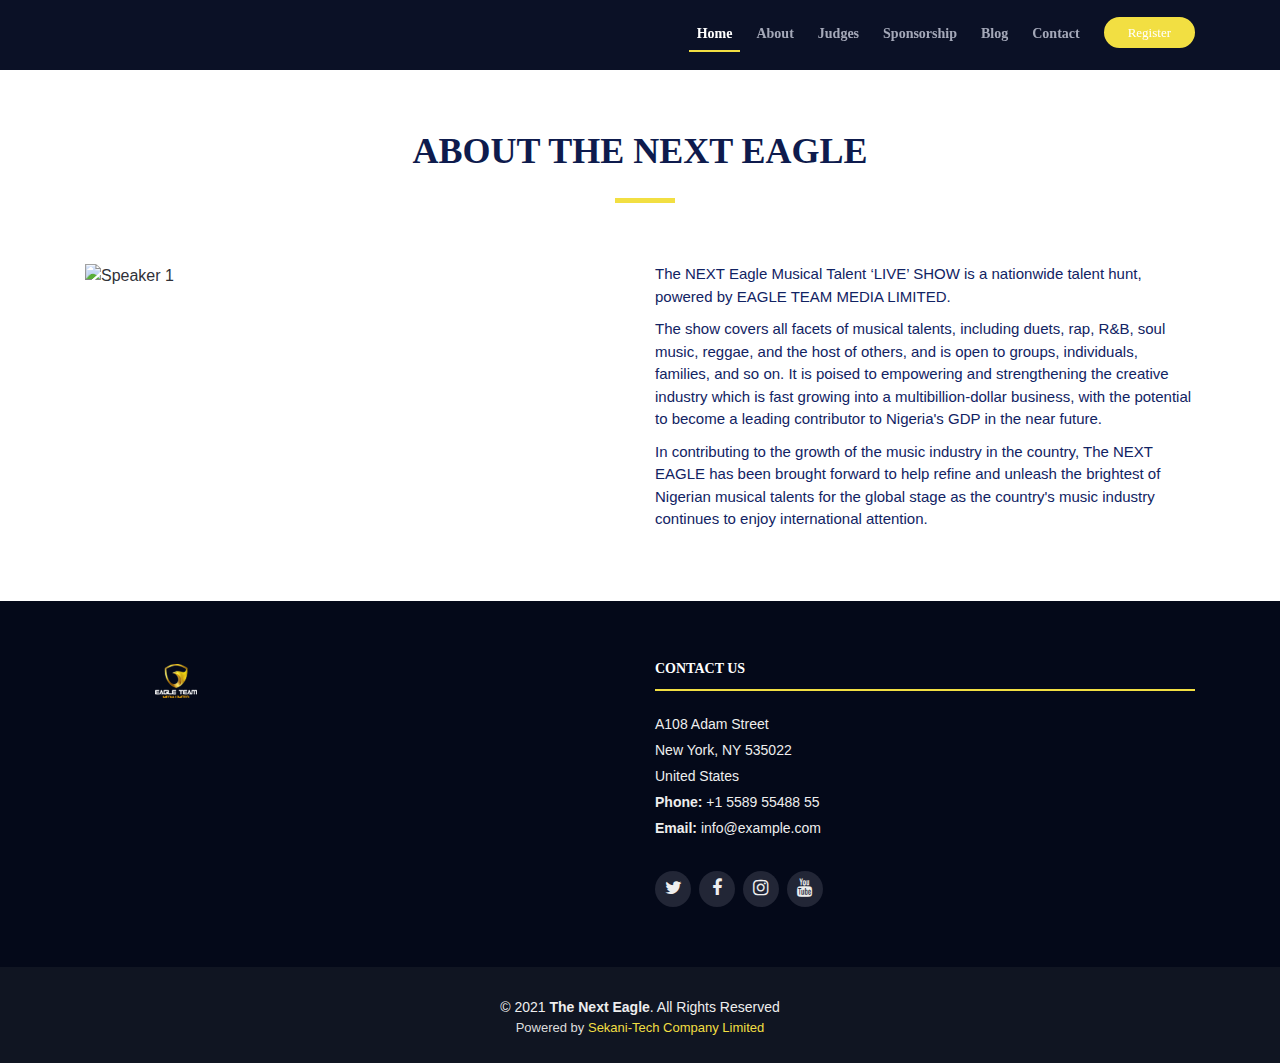
==== commit c35e50e3: "contact form" ====
--- a/about.html
+++ b/about.html
@@ -54,7 +54,7 @@
           <li><a href="#speakers">Judges</a></li>
           <li><a href="#sponsors">Sponsorship</a></li>
           <li><a href="#contact">Blog</a></li>
-          <li><a href="#contact">Contact</a></li>
+          <li><a href="contact.html">Contact</a></li>
           <li class="buy-tickets"><a href="register.html">Register</a></li>
           
         </ul>
--- a/assets/css/style.css
+++ b/assets/css/style.css
@@ -11,7 +11,7 @@
 body {
   background: #fff;
   color: #2f3138;
-  font-family: "Open Sans", sans-serif;
+  font-family: 'Roboto', sans-serif;
 }
 
 a {
@@ -31,7 +31,7 @@
 }
 
 h1, h2, h3, h4, h5, h6 {
-  font-family: "Raleway", sans-serif;
+  font-family: "Roboto";
   font-weight: 400;
   margin: 0 0 20px 0;
   padding: 0;
@@ -176,7 +176,7 @@
   margin: 0;
   padding: 6px 0;
   line-height: 1;
-  font-family: "Raleway", sans-serif;
+  font-family: "Roboto";
   font-weight: 700;
   letter-spacing: 3px;
   text-transform: uppercase;
@@ -193,7 +193,8 @@
 #header #logo img {
   padding: 0;
   margin: 0;
-  max-height: 60px;
+  max-height: 200px;
+  max-width: 200px;
   
 }
 
@@ -274,7 +275,7 @@
   text-decoration: none;
   display: inline-block;
   color: rgba(202, 206, 221, 0.8);
-  font-family: "Raleway", sans-serif;
+  font-family: "Roboto";
   font-weight: 600;
   font-size: 14px;
   outline: none;
@@ -525,7 +526,7 @@
 
 #intro h1 {
   color: #fff;
-  font-family: "Raleway", sans-serif;
+  font-family: "Roboto";
   font-size: 56px;
   font-weight: 600;
   text-transform: uppercase;
@@ -625,7 +626,7 @@
 }
 
 #intro .about-btn {
-  font-family: "Raleway", sans-serif;
+  font-family: "Roboto";
   font-weight: 500;
   font-size: 14px;
   letter-spacing: 1px;
@@ -1158,7 +1159,7 @@
   padding: 18px 0;
   display: block;
   position: relative;
-  font-family: "Raleway", sans-serif;
+  font-family: "Roboto";
   font-size: 16px;
   line-height: 24px;
   font-weight: 600;
@@ -1518,7 +1519,7 @@
   margin: 0 0 20px 0;
   padding: 2px 0 2px 0;
   line-height: 1;
-  font-family: "Raleway", sans-serif;
+  font-family: "Roboto";
   font-weight: 700;
   color: #fff;
 }
@@ -1532,7 +1533,7 @@
   font-size: 14px;
   line-height: 24px;
   margin-bottom: 0;
-  font-family: "Raleway", sans-serif;
+  font-family: "Roboto";
   color: #fff;
 }
 
